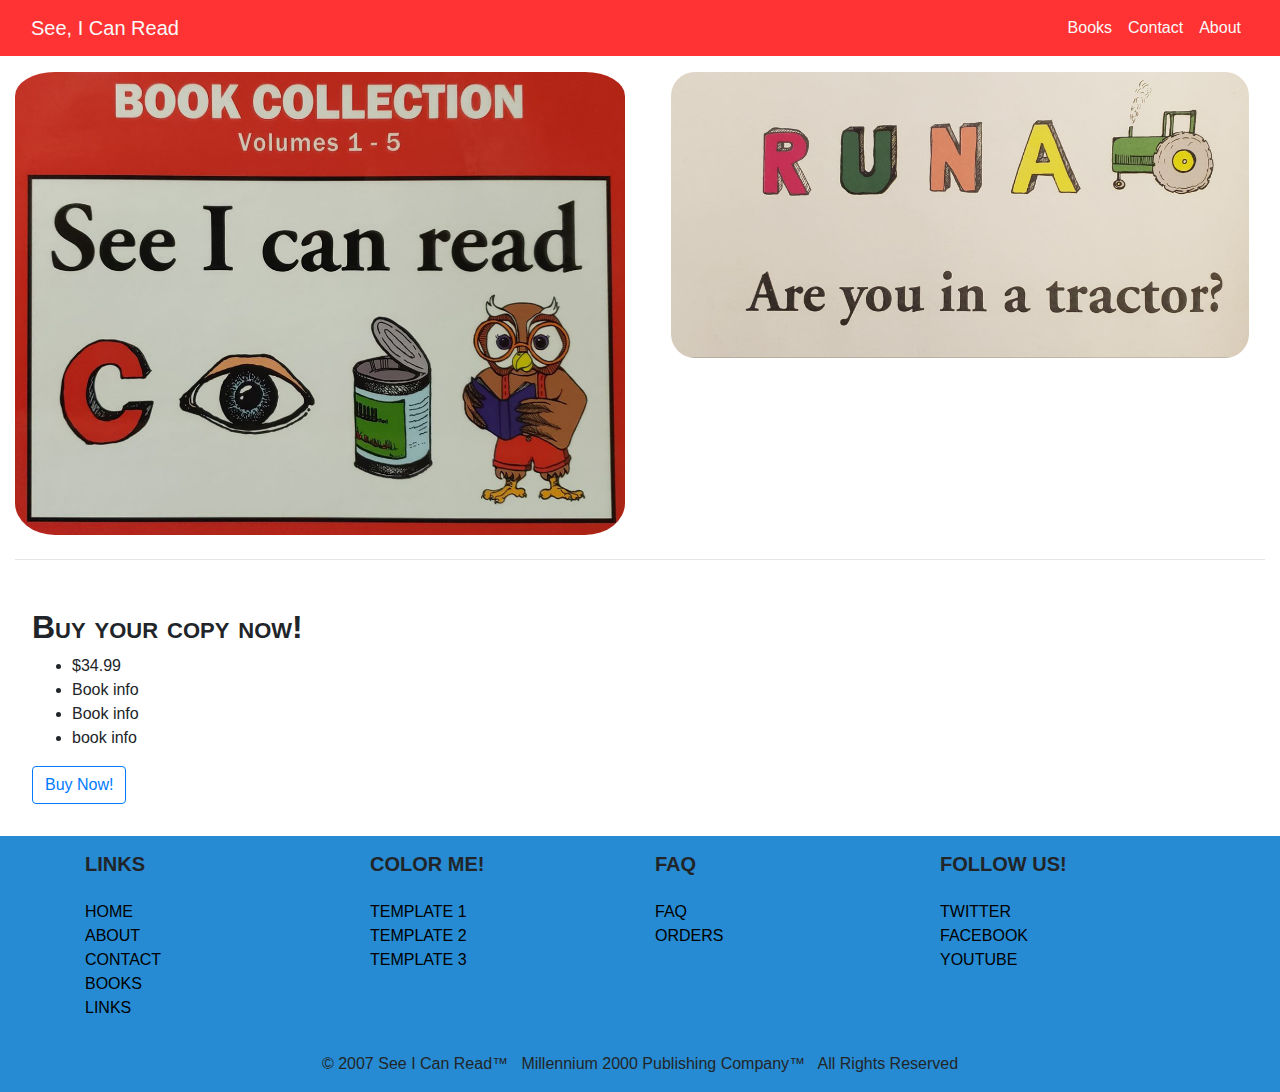
==== websiteActual/books.html @ e6e30f76 "Add files via upload" ====
<!doctype html>
<html lang="en">
  <head>
    <!-- Required meta tags -->
    <meta charset="utf-8">
    <meta name="viewport" content="width=device-width, initial-scale=1, shrink-to-fit=no">

    <!-- Bootstrap CSS -->
    <link rel="stylesheet" href="https://stackpath.bootstrapcdn.com/bootstrap/4.3.1/css/bootstrap.min.css" integrity="sha384-ggOyR0iXCbMQv3Xipma34MD+dH/1fQ784/j6cY/iJTQUOhcWr7x9JvoRxT2MZw1T" crossorigin="anonymous">
    <link rel="stylesheet" href="css/styles.css" />
    <link rel="stylesheet" href="css/books.css" />
    <title>Books</title>
  </head>

  <body>
    <header>
        <nav class="navbar navbar-expand-md py-2 navbar-light" style="background-color: #ff3333">
            <div class="container-fluid">
                <a href="index.html" class="navbar-brand">See, I Can Read</a>
                <button class="navbar-toggler" type="button" data-toggle="collapse" data-target="#navbar7">
                    <span class="navbar-toggler-icon"></span>
                </button>
                <div class="navbar-collapse collapse justify-content-stretch" id="navbar7">
                    <ul class="navbar-nav ml-auto">
                        <li class="nav-item">
                            <a class="nav-link" href="books.html">Books</a>
                        </li>
                        <li class="nav-item">
                            <a class="nav-link" href="contact.html">Contact</a>
                        </li>
                        <li class="nav-item">
                            <a class="nav-link" href="about.html">About</a>
                        </li>
                    </ul>
                </div>
            </div>
        </nav>
    </header>

    <div class="container-fluid ">
      <div class="row">
        <div class="col-md-6">
          <img class="img-fluid" src="bookPics/frontPage.jpg" alt="Book Cover">
        </div>
        <!-- <div class="col-md-4">
          <div class="row">
            <div class="col-sm-2">
              <img src="bookPics/bookSampleOne.jpg" alt="Page One">
            </div>
            <div class="col-sm-2">
              <img src="bookPics/bookSampleTwo.jpg" alt="Page Two">
            </div>
            <div class="col-sm-2">
              <img src="bookPics/bookSampleThree.jpg" alt="Page Three">
            </div>
            <div class="col-sm-2">
              <img src="bookPics/bookSampleFour.jpg" alt="Page Four">
            </div>
          </div>
        </div> -->
        <div class="col-md-6 custom">
          <div id="carouselExampleSlidesOnly" class="carousel slide" data-ride="carousel">
            <div class="carousel-inner">
              <div class="carousel-item active">
                <img class="d-block w-100" src="bookPics/bookSampleOne.jpg" alt="First Page">
              </div>
              <div class="carousel-item">
                <img class="d-block w-100" src="bookPics/bookSampleTwo.jpg" alt="Second Page">
              </div>
              <div class="carousel-item">
                <img class="d-block w-100" src="bookPics/bookSampleThree.jpg" alt="Third Page">
              </div>
              <div class="carousel-item">
                <img class="d-block w-100" src="bookPics/bookSampleFour.jpg" alt="Fourth Page">
              </div>
            </div>
          </div>
        </div>
      </div>
      <hr>
      <div class="row">
        <div class="col">
          <h2>Buy your copy now!</h2>
          <ul>
            <li>$34.99</li>
            <li>Book info</li>
            <li>Book info</li>
            <li>book info</li>
          </ul>
          <a class="btn btn-outline-primary" href="orders.html" role="button">Buy Now!</a>
        </div>
      </div>
    </div>

    <footer class="page-footer font-small">

        <!-- Footer Links -->
            <div class="container text-center text-md-left">

                <!-- Grid row -->
                <div class="row">

                <!-- Grid column -->
                <div class="col-md-3 mx-auto">

                    <!-- Links -->
                    <h5 class="font-weight-bold text-uppercase mt-3 mb-4">Links</h5>

                    <ul class="list-unstyled">
                        <li>
                            <a class="footLink" href="index.html">HOME</a>
                        </li>
                        <li>
                            <a class="footLink" href="about.html">ABOUT</a>
                        </li>
                        <li>
                            <a class="footLink" href="contact.html">CONTACT</a>
                        </li>
                        <li>
                            <a class="footLink" href="books.html">BOOKS</a>
                        </li>
                        <li>
                            <a class="footLink" href="links.html">LINKS</a>
                        </li>
                    </ul>

                </div>
                <!-- Grid column -->

                <hr class="clearfix w-100 d-md-none">

                <!-- Grid column -->
                <div class="col-md-3 mx-auto">

                    <!-- Links -->
                    <h5 class="font-weight-bold text-uppercase mt-3 mb-4">COLOR ME!</h5>

                    <ul class="list-unstyled">
                        <li>
                            <a class="footLink" href="coloringPages.html">TEMPLATE 1</a>
                        </li>
                        <li>
                            <a class="footLink" href="coloringPages.html">TEMPLATE 2</a>
                        </li>
                        <li>
                            <a class="footLink" href="coloringPages.html">TEMPLATE 3</a>
                        </li>
                    </ul>

                </div>
                <!-- Grid column -->

                <hr class="clearfix w-100 d-md-none">

                <!-- Grid column -->
                <div class="col-md-3 mx-auto">

                    <!-- Links -->
                    <h5 class="font-weight-bold text-uppercase mt-3 mb-4">FAQ</h5>

                    <ul class="list-unstyled">
                        <li>
                            <a class="footLink" href="#!">FAQ</a>
                        </li>
                        <li>
                            <a class="footLink" href="orders.html">ORDERS</a>
                        </li>
                    </ul>

                </div>
                <!-- Grid column -->

                <hr class="clearfix w-100 d-md-none">

                <!-- Grid column -->
                <div class="col-md-3 mx-auto">

                    <!-- Links -->
                    <h5 class="font-weight-bold text-uppercase mt-3 mb-4">FOLLOW US!</h5>

                    <ul class="list-unstyled">
                        <li>
                            <a class="footLink" href="#!">TWITTER</a>
                        </li>
                        <li>
                            <a class="footLink" href="#!">FACEBOOK</a>
                        </li>
                        <li>
                            <a class="footLink" href="https://www.youtube.com/watch?v=wkuTXVBtXQM">YOUTUBE</a>
                        </li>
                    </ul>

                </div>
                <!-- Grid column -->

                </div>
                <!-- Grid row -->

            </div>
            <!-- Footer Links -->

            <!-- Copyright -->
            <div class="footer-copyright text-center py-3">
                &copy; 2007 See I Can Read&trade; &nbsp; Millennium 2000 Publishing Company&trade; &nbsp; All Rights Reserved
            </div>
        </footer>


    <!-- Optional JavaScript -->
    <!-- jQuery first, then Popper.js, then Bootstrap JS -->
    <script src="https://code.jquery.com/jquery-3.3.1.slim.min.js" integrity="sha384-q8i/X+965DzO0rT7abK41JStQIAqVgRVzpbzo5smXKp4YfRvH+8abtTE1Pi6jizo" crossorigin="anonymous"></script>
    <script src="https://cdnjs.cloudflare.com/ajax/libs/popper.js/1.14.7/umd/popper.min.js" integrity="sha384-UO2eT0CpHqdSJQ6hJty5KVphtPhzWj9WO1clHTMGa3JDZwrnQq4sF86dIHNDz0W1" crossorigin="anonymous"></script>
    <script src="https://stackpath.bootstrapcdn.com/bootstrap/4.3.1/js/bootstrap.min.js" integrity="sha384-JjSmVgyd0p3pXB1rRibZUAYoIIy6OrQ6VrjIEaFf/nJGzIxFDsf4x0xIM+B07jRM" crossorigin="anonymous"></script>
    </body>
</html>
---- websiteActual/css/styles.css ----
html {
    background-color: #f9f9f9;
    width: 100%;
    font-family: "Helvetica Neue", Arial, Helvetica, sans-serif;
}

.navbar .navbar-brand {
    color: #f9f9f9
}
.navbar .navbar-nav .nav-link {
    color: #f9f9f9
}

.img-fluid {
    max-width: 100%;
    height: auto;
    padding-left: 0rem;
    padding-right: 0rem;
    padding-bottom: .5rem;
}

blockquote.blockquote {
    display: block;
    text-align: center;
    clear: left;
    float: left;
    width: 100%;
    padding-left: 1rem;
    font-size: 1rem;
}

.youTube {
    padding-top: 0rem;
    padding-left: 1rem;
    padding-right: 1rem;
    padding-bottom: 1rem;
    float: right;
}


footer {
    background-color: #268bd2;
}
ul.list-unstyled .footLink {
    color: black;
}
---- websiteActual/css/books.css ----
.col-md {
  padding-top: 2rem;
  padding-bottom: 2rem;
}
.col{
  padding-top: 2rem;
  padding-left: 2rem;
  padding-right: 2rem;
  padding-bottom: 2rem;
}
h2 {
  font-weight: bold;
  font-variant: small-caps;
}

img{
  padding: 1rem;
  border-radius: 40px;
}
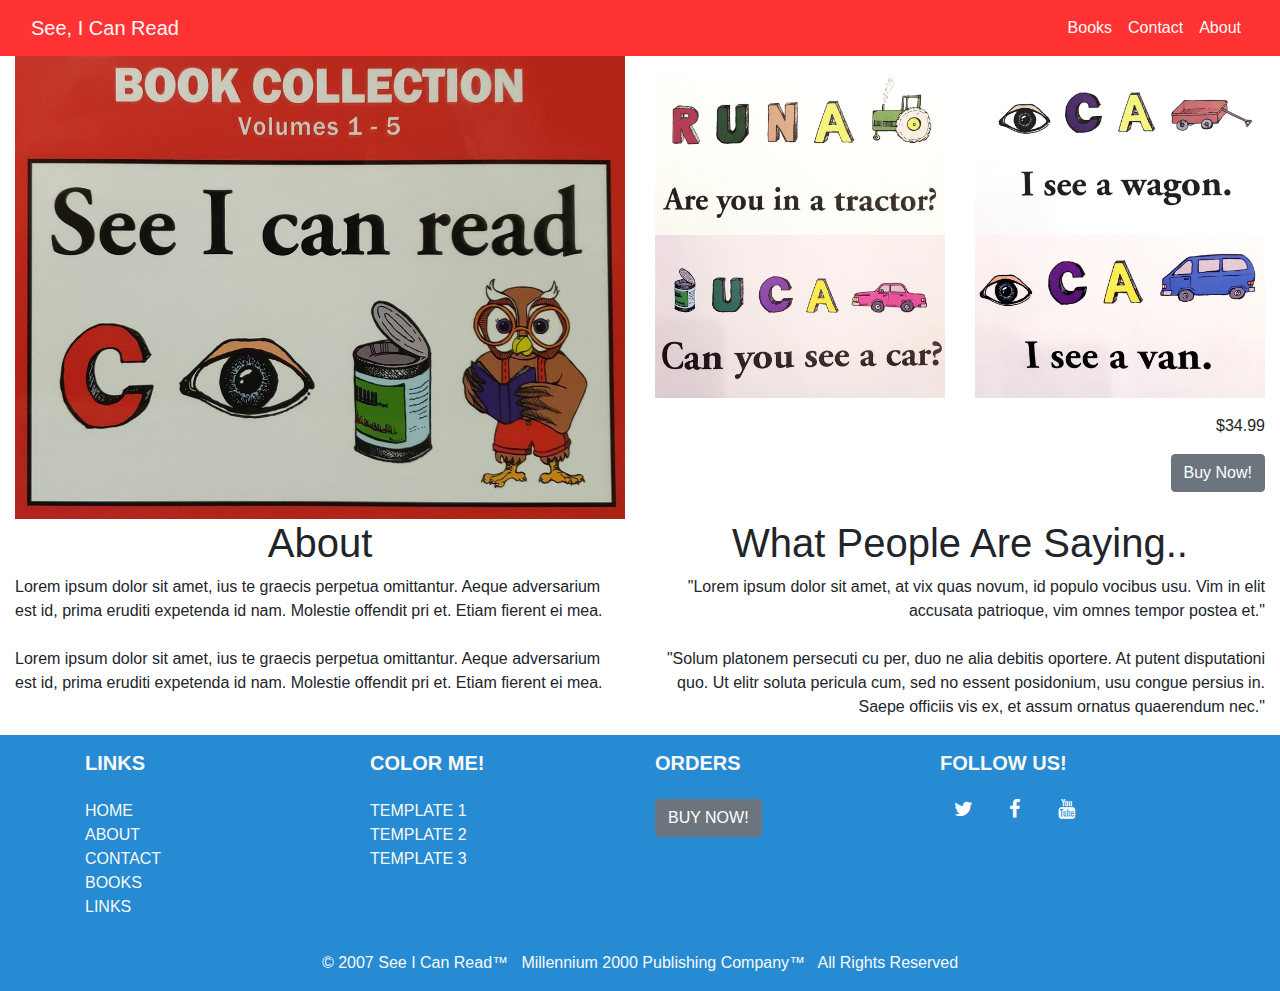
==== commit 157faad9: "Add files via upload" ====
--- a/websiteActual/books.html
+++ b/websiteActual/books.html
@@ -7,6 +7,7 @@
 
     <!-- Bootstrap CSS -->
     <link rel="stylesheet" href="https://stackpath.bootstrapcdn.com/bootstrap/4.3.1/css/bootstrap.min.css" integrity="sha384-ggOyR0iXCbMQv3Xipma34MD+dH/1fQ784/j6cY/iJTQUOhcWr7x9JvoRxT2MZw1T" crossorigin="anonymous">
+    <link rel="stylesheet" href="https://cdnjs.cloudflare.com/ajax/libs/font-awesome/4.7.0/css/font-awesome.min.css">
     <link rel="stylesheet" href="css/styles.css" />
     <link rel="stylesheet" href="css/books.css" />
     <title>Books</title>
@@ -37,60 +38,43 @@
         </nav>
     </header>
 
-    <div class="container-fluid ">
-      <div class="row">
-        <div class="col-md-6">
-          <img class="img-fluid" src="bookPics/frontPage.jpg" alt="Book Cover">
-        </div>
-        <!-- <div class="col-md-4">
-          <div class="row">
-            <div class="col-sm-2">
-              <img src="bookPics/bookSampleOne.jpg" alt="Page One">
-            </div>
-            <div class="col-sm-2">
-              <img src="bookPics/bookSampleTwo.jpg" alt="Page Two">
-            </div>
-            <div class="col-sm-2">
-              <img src="bookPics/bookSampleThree.jpg" alt="Page Three">
-            </div>
-            <div class="col-sm-2">
-              <img src="bookPics/bookSampleFour.jpg" alt="Page Four">
-            </div>
-          </div>
-        </div> -->
-        <div class="col-md-6 custom">
-          <div id="carouselExampleSlidesOnly" class="carousel slide" data-ride="carousel">
-            <div class="carousel-inner">
-              <div class="carousel-item active">
-                <img class="d-block w-100" src="bookPics/bookSampleOne.jpg" alt="First Page">
-              </div>
-              <div class="carousel-item">
-                <img class="d-block w-100" src="bookPics/bookSampleTwo.jpg" alt="Second Page">
-              </div>
-              <div class="carousel-item">
-                <img class="d-block w-100" src="bookPics/bookSampleThree.jpg" alt="Third Page">
-              </div>
-              <div class="carousel-item">
-                <img class="d-block w-100" src="bookPics/bookSampleFour.jpg" alt="Fourth Page">
-              </div>
-            </div>
-          </div>
-        </div>
-      </div>
-      <hr>
-      <div class="row">
-        <div class="col">
-          <h2>Buy your copy now!</h2>
-          <ul>
-            <li>$34.99</li>
-            <li>Book info</li>
-            <li>Book info</li>
-            <li>book info</li>
-          </ul>
-          <a class="btn btn-outline-primary" href="orders.html" role="button">Buy Now!</a>
-        </div>
+    <div class="container-fluid">
+     <div class=row>
+       <div class="col-md-6 center-block text-center">
+         <img id="cover" src="bookPics/frontPage.jpg" alt="see i can read cover">
+       </div>
+       <div class="col-md-3 center-block text-center">
+         <img id="top" src="bookPics/bookSampleOne.jpg" alt="book image 1">
+         <img id="bottom" src="bookPics/bookSampleTwo.jpg" alt="book image 2">
+       </div>
+       <div class="col-md-3 center-block text-center">
+         <img id="top" src="bookPics/bookSampleThree.jpg" alt="book image 3">
+         <img id="bottom" src="bookPics/bookSampleFour.jpg" alt="book image 4">
+         <div class="text-right">
+           <p>$34.99</p>
+           <a href="orders.html" class="btn btn-secondary">Buy Now!</a>
+         </div>
+       </div>
+     </div>
+    <div class="row">
+     <div class="col-md-6 center-block text-center info">
+       <h1>About</h1>
+       <p class="text-left">Lorem ipsum dolor sit amet, ius te graecis perpetua omittantur.
+         Aeque adversarium est id, prima eruditi expetenda id nam.
+         Molestie offendit pri et. Etiam fierent ei mea.</br></br>
+         Lorem ipsum dolor sit amet, ius te graecis perpetua omittantur.
+         Aeque adversarium est id, prima eruditi expetenda id nam.
+         Molestie offendit pri et. Etiam fierent ei mea.</p>
+     </div>
+      <div class="col-md-6 center-block text-center test">
+        <h1 id="testHeader">What People Are Saying..</h1>
+        <p class="text-right">"Lorem ipsum dolor sit amet, at vix quas novum, id populo vocibus usu.
+          Vim in elit accusata patrioque, vim omnes tempor postea et." </br></br> "Solum platonem persecuti cu per, duo ne alia debitis oportere. At putent disputationi quo.
+          Ut elitr soluta pericula cum, sed no essent posidonium, usu congue persius in. Saepe officiis vis ex, et assum ornatus quaerendum nec."</p>
       </div>
     </div>
+  </div>
+
 
     <footer class="page-footer font-small">
 
@@ -156,14 +140,11 @@
                 <div class="col-md-3 mx-auto">
 
                     <!-- Links -->
-                    <h5 class="font-weight-bold text-uppercase mt-3 mb-4">FAQ</h5>
+                    <h5 class="font-weight-bold text-uppercase mt-3 mb-4">ORDERS</h5>
 
                     <ul class="list-unstyled">
                         <li>
-                            <a class="footLink" href="#!">FAQ</a>
-                        </li>
-                        <li>
-                            <a class="footLink" href="orders.html">ORDERS</a>
+                            <a class="btn btn-secondary" href="orders.html" role="button">BUY NOW!</a>
                         </li>
                     </ul>
 
@@ -178,15 +159,15 @@
                     <!-- Links -->
                     <h5 class="font-weight-bold text-uppercase mt-3 mb-4">FOLLOW US!</h5>
 
-                    <ul class="list-unstyled">
+                    <ul class="list-unstyled social">
                         <li>
-                            <a class="footLink" href="#!">TWITTER</a>
+                          <a href="#" class="fa fa-twitter"></a>
                         </li>
                         <li>
-                            <a class="footLink" href="#!">FACEBOOK</a>
+                          <a href="#" class="fa fa-facebook"></a>
                         </li>
                         <li>
-                            <a class="footLink" href="https://www.youtube.com/watch?v=wkuTXVBtXQM">YOUTUBE</a>
+                            <a class="fa fa-youtube" href="https://www.youtube.com/watch?v=wkuTXVBtXQM"></a>
                         </li>
                     </ul>
 
--- a/websiteActual/css/styles.css
+++ b/websiteActual/css/styles.css
@@ -11,36 +11,74 @@
     color: #f9f9f9
 }
 
-.img-fluid {
-    max-width: 100%;
-    height: auto;
-    padding-left: 0rem;
-    padding-right: 0rem;
-    padding-bottom: .5rem;
-}
-
-blockquote.blockquote {
-    display: block;
-    text-align: center;
-    clear: left;
-    float: left;
-    width: 100%;
-    padding-left: 1rem;
-    font-size: 1rem;
-}
-
-.youTube {
-    padding-top: 0rem;
-    padding-left: 1rem;
-    padding-right: 1rem;
-    padding-bottom: 1rem;
-    float: right;
-}
 
 
 footer {
     background-color: #268bd2;
 }
+
+.footer-copyright {
+  color: #f9f9f9;
+}
+
+footer h5 {
+  color: #f9f9f9;
+}
+
 ul.list-unstyled .footLink {
-    color: black;
+    color: #f9f9f9;
 }
+
+ul.list-unstyled .footLink:hover {
+    color: #d3d3d3;
+    text-decoration: none;
+}
+
+ul.list-unstyled.social {
+  list-style: none;
+  display: inline;
+  margin-left: 0;
+  padding: 0;
+}
+
+ul.social li {
+  display: inline;
+  margin: 0 3.5px;
+}
+
+.social li a {
+  display: inline-block;
+  position: relative;
+  margin: 0 auto;
+  font-size: 20px;
+  width: 40px;
+  text-align: center;
+  text-decoration: none;
+  border-radius: 50%;
+  background-color: #268bd2
+}
+
+.fa:hover {
+  color: #d3d3d3;
+  transform: rotate(360deg);
+  transition: all 0.4s;
+}
+
+.fa {
+  transition: all 0.8s;
+}
+
+.fa-facebook {
+  background: #3B5998;
+  color: white;
+}
+
+.fa-twitter {
+  background: #55ACEE;
+  color: white;
+}
+
+.fa-youtube {
+  background: #cf3326;
+  color: white;
+}
--- a/websiteActual/css/books.css
+++ b/websiteActual/css/books.css
@@ -1,19 +1,38 @@
-.col-md {
-  padding-top: 2rem;
-  padding-bottom: 2rem;
+body {
+  width: 100%;
 }
-.col{
-  padding-top: 2rem;
-  padding-left: 2rem;
-  padding-right: 2rem;
-  padding-bottom: 2rem;
+
+#cover {
+  width: 100%;
+  height: auto;
 }
+
+#top {
+  width: 100%;
+  height: auto;
+  padding-top: 1rem;
+  padding-left: 0;
+  padding-right: 0;
+  padding-bottom: 0;
+}
+
+#bottom {
+  width: 100%;
+  height: auto;
+  padding-top: 0;
+  padding-left: 0;
+  padding-right: 0;
+  padding-bottom: 1rem;
+}
+
 h2 {
   font-weight: bold;
   font-variant: small-caps;
 }
 
-img{
-  padding: 1rem;
-  border-radius: 40px;
+div.info div.test {
+  padding-top: 1rem;
+  padding-bottom: 1rem;
+  padding-left: 1rem;
+  padding-right: 1rem;
 }
